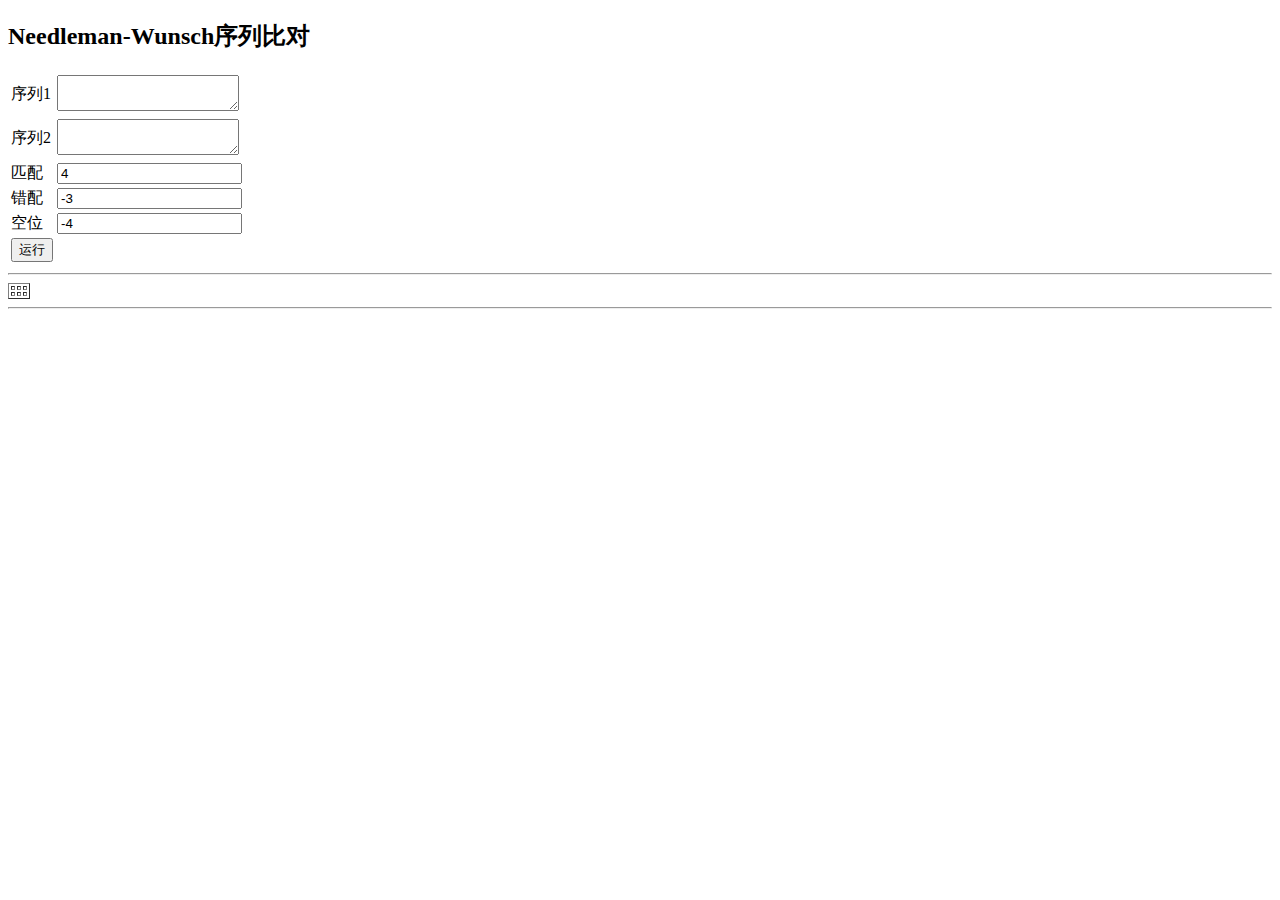
==== src/main/resources/templates/needlemanWunsch.html @ d7abc932 "添加NeedlemanWunsch" ====
<!DOCTYPE html>
<html lang="en" xmlns:th="http://www.thymeleaf.org">
<head>
    <meta charset="UTF-8">
    <title>Needleman-Wunsch</title>
</head>
<body>
<h2>Needleman-Wunsch序列比对</h2>
<form  action="nw">
    <table>
        <tr>
            <td>序列1</td>
            <td><textarea name="sequence1" th:text="${sequence1}"></textarea></td>
        </tr>
        <tr>
            <td>序列2</td>
            <td><textarea name="sequence2" th:text="${sequence2}"></textarea></td>
        </tr>
        <tr>
            <td>匹配</td>
            <td><input type="text" value="4"></td>
        </tr>
        <tr>
            <td>错配</td>
            <td><input type="text" value="-3"></td>
        </tr>
        <tr>
            <td>空位</td>
            <td><input type="text" value="-4"></td>
        </tr>
        <tr>
            <td ><input type="submit" value="运行"></td>
        </tr>

    </table>
</form>
<div th:if="${nws}">
<hr>

        <table border="1">
            <tr>
                <td></td>
                <td></td>
                <td  th:each=" top : ${nws.sequence2}" th:text="${top} "></td>
            </tr>
            <tr th:each="left : ${nws.computedMatrix}"  >
                <td th:if="${leftStat.index==0}"></td>
                <td  th:if="${leftStat.index!=0}" th:text="${nws.sequence1[(leftStat.index)-1]}" ></td>
                <td th:each="middle : ${nws.computedMatrix[0]}" th:text="${nws.computedMatrix[leftStat.index][middleStat.index]}"></td>
            </tr>
        </table>
    <!--</div>-->
<hr>
<table>
    <tr>
        <td th:each="r : ${nws.result2}"  th:text="${r}"></td>
    </tr>
    <tr>
        <td th:each="r : ${nws.result1}"  th:text="${r}"></td>
    </tr>
</table>


    </div>


</body>
</html>
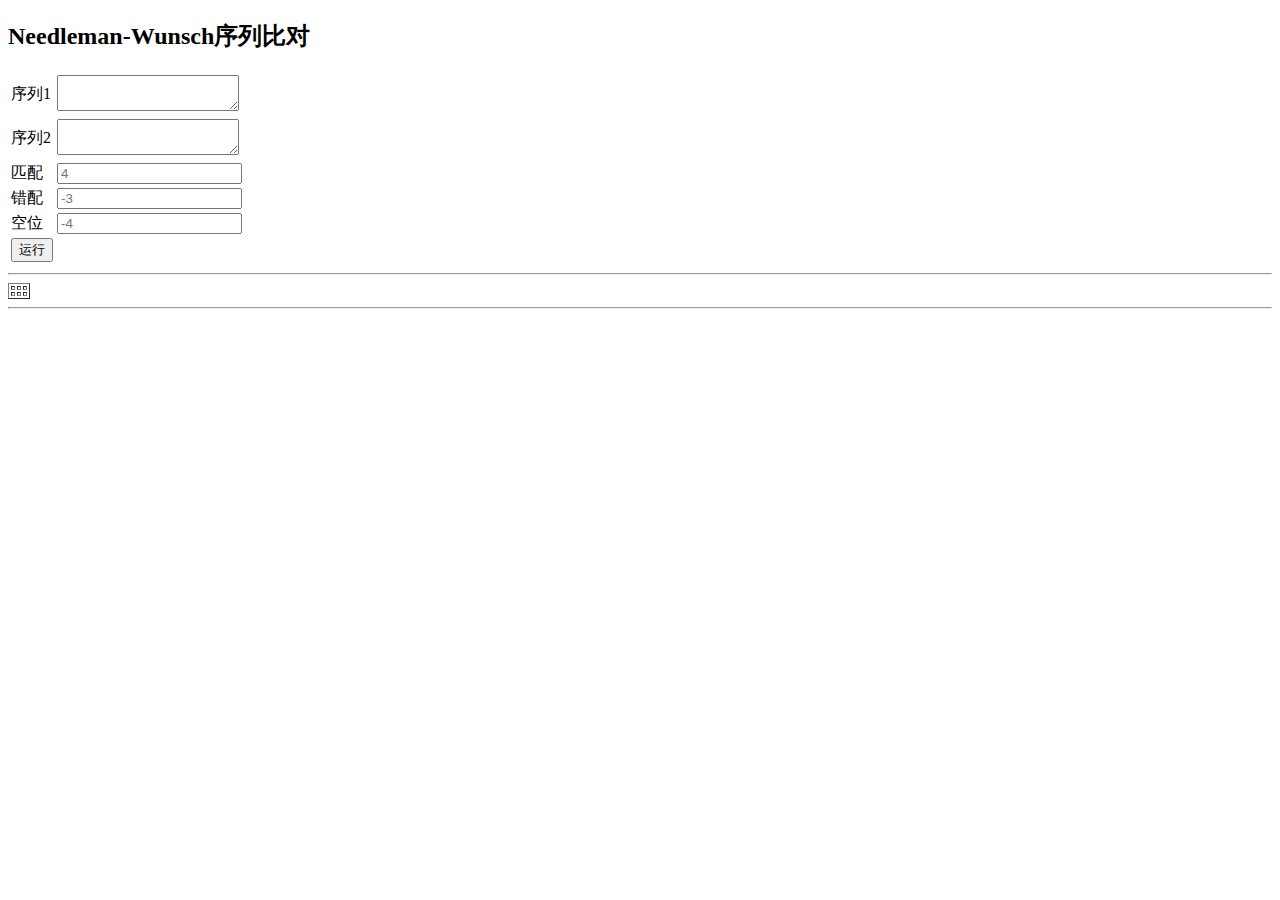
==== commit 9d431403: "修复了分数矩阵不能使用" ====
--- a/src/main/resources/templates/needlemanWunsch.html
+++ b/src/main/resources/templates/needlemanWunsch.html
@@ -2,6 +2,8 @@
 <html lang="en" xmlns:th="http://www.thymeleaf.org">
 <head>
     <meta charset="UTF-8">
+    <meta name="viewport" content="width=device-width, initial-scale=1.0">
+    <meta http-equiv="X-UA-Compatible" content="ie=edge">
     <title>Needleman-Wunsch</title>
 </head>
 <body>
@@ -18,15 +20,15 @@
         </tr>
         <tr>
             <td>匹配</td>
-            <td><input type="text" value="4"></td>
+            <td><input type="text" placeholder="4" name="match" th:value="${match}"></td>
         </tr>
         <tr>
             <td>错配</td>
-            <td><input type="text" value="-3"></td>
+            <td><input type="text" placeholder="-3" name="mismatch" th:value="${mismatch}"></td>
         </tr>
         <tr>
             <td>空位</td>
-            <td><input type="text" value="-4"></td>
+            <td><input type="text" placeholder="-4" name="gap" th:value="${gap}"></td>
         </tr>
         <tr>
             <td ><input type="submit" value="运行"></td>
